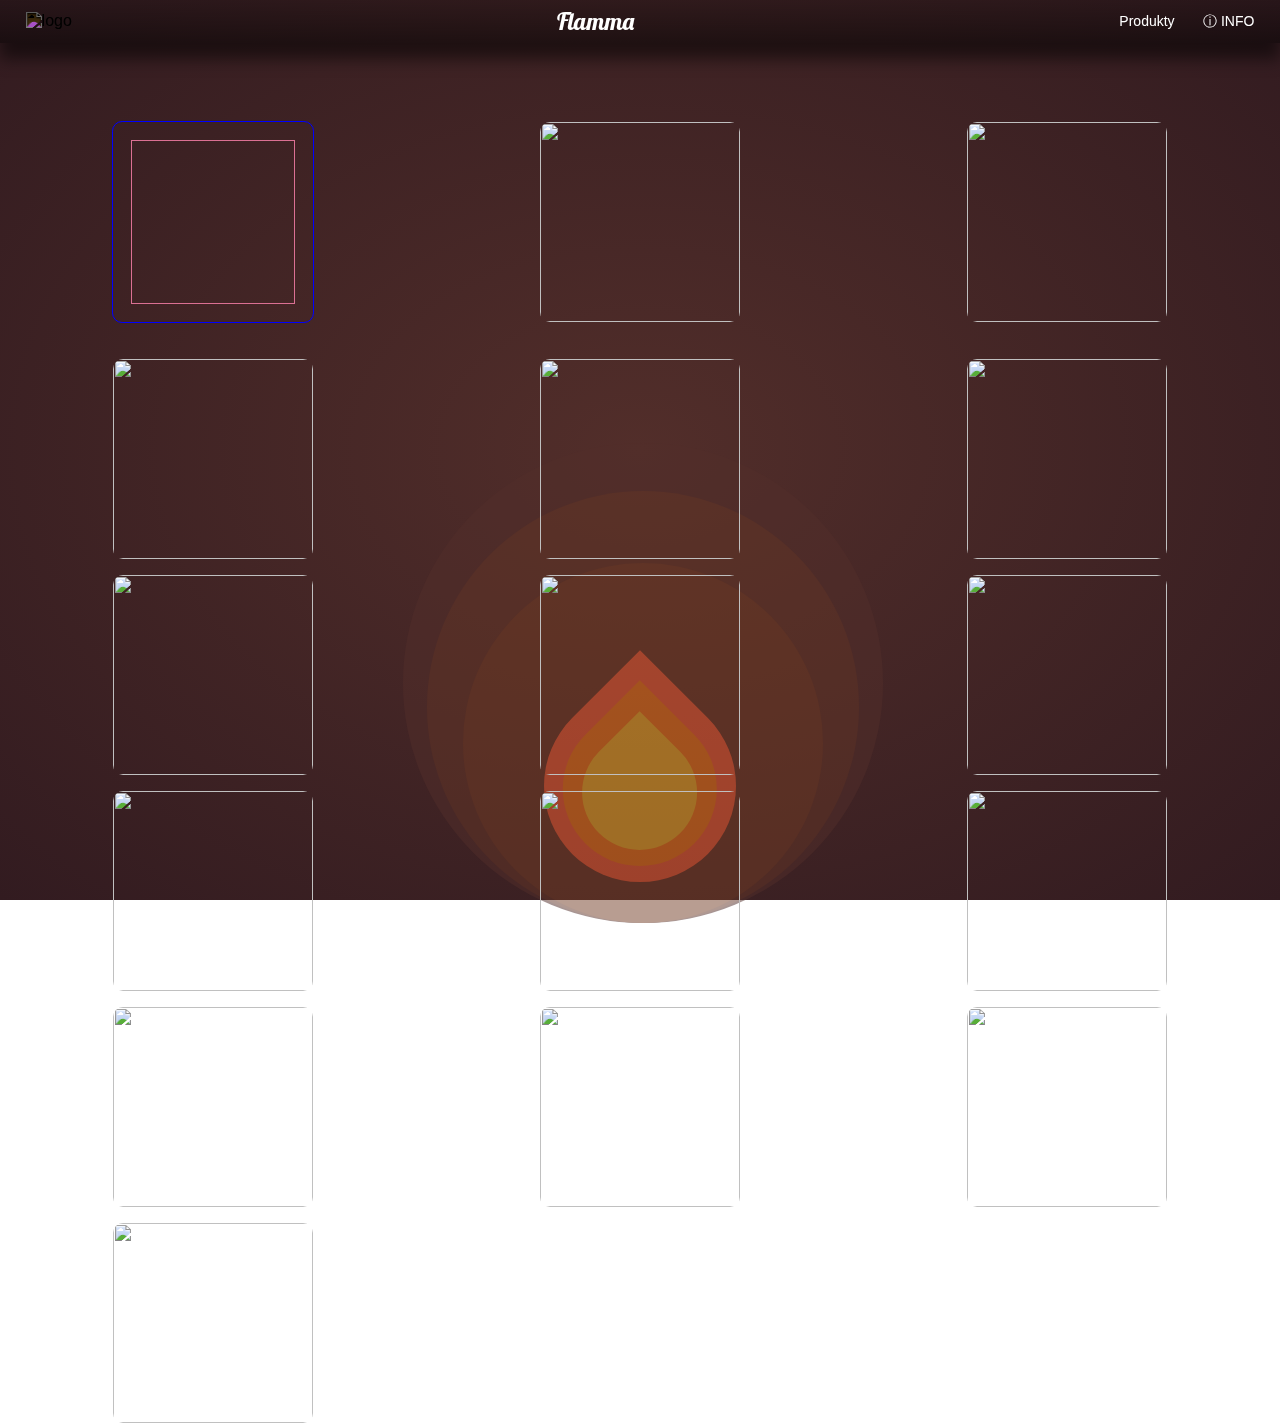
==== index.html @ 95ef0076 "Initial commit" ====
<!DOCTYPE html>
<html lang="en">
<head>
    <meta charset="UTF-8">
    <meta http-equiv="X-UA-Compatible" content="IE=edge">
    <meta name="viewport" content="width=device-width, initial-scale=1.0">
    <link rel="stylesheet" href="style/default.css">
    <link rel="stylesheet" href="style/fire.css">
    <link rel="stylesheet" href="style/index.css">
    <title>Adámek web</title>
</head>
<body>
    <div class="navbar" id="navbar">
        <div class="navbar_logo">
            <img src="https://cdn-icons-png.flaticon.com/512/31/31101.png" alt="logo">
        </div>
        <!-- <a class="navbar-brand" href="/">Batchi's candles</a> -->
        <a class="navbar-brand" href="/">Flamma</a>
        <nav>
            <ul id="menuList">
                <li><a href="/">Produkty</a></li>
                <li><a href="/info.html">&#9432; INFO</a></li>
            </ul>
        </nav>
        <img src="images/menu-open.svg" alt="OPEN MENU" id="menu-icon" class="menu-icon" onclick="togglemenu()">
    </div>
    <div class="content">
        <div class="light" onmouseenter="document.querySelector('.content').style.opacity = 1" onmouseleave="document.querySelector('.content').style.opacity = .5"></div>
        <div class="fire">
            <div class="back"></div>
            <div class="medium"></div>
            <div class="front"></div>
        </div>
    </div>
    <div class="product-container">
        <div>
            <h1>Produkty</h1>
        </div>
        <div class="products">
            <div class="parent" onclick="">
                <div class="child bg-one" onclick="openInfo(this)">
                </div>
              </div>
            <img src="https://unsplash.it/960/1790" alt="" onclick="openInfo(this)">
            <img src="https://unsplash.it/960/1792" alt="" onclick="openInfo(this)">
            <img src="https://unsplash.it/960/1793" alt="" onclick="openInfo(this)">
            <img src="https://unsplash.it/960/1794" alt="" onclick="openInfo(this)">
            <img src="https://unsplash.it/960/1795" alt="" onclick="openInfo(this)">
            <img src="https://unsplash.it/960/1796" alt="" onclick="openInfo(this)">
            <img src="https://unsplash.it/960/1797" alt="" onclick="openInfo(this)">
            <img src="https://unsplash.it/960/1798" alt="" onclick="openInfo(this)">
            <img src="https://unsplash.it/960/1799" alt="" onclick="openInfo(this)">
            <img src="https://unsplash.it/960/1799" alt="" onclick="openInfo(this)">
            <img src="https://unsplash.it/960/1798" alt="" onclick="openInfo(this)">
            <img src="https://unsplash.it/960/1797" alt="" onclick="openInfo(this)">
            <img src="https://unsplash.it/960/1796" alt="" onclick="openInfo(this)">
            <img src="https://unsplash.it/960/1795" alt="" onclick="openInfo(this)">
            <img src="https://unsplash.it/960/1794" alt="" onclick="openInfo(this)">
        </div>
        <div class="product-info-container">
            <div class="close-info" id="close-info" onclick="closeInfo()">&times;</div>
            <div class="product-info">
                <img src="" alt="IMG" id="info-img">
                <div>
                    <h1 id="info-name">Name</h1>
                    <p id="info-description">Description</p>
                    <p id="info-price">Price</p>
                </div>
            </div>
        </div>
        <script>
            function openInfo(item){
                document.querySelector('.product-info-container').style.display = 'block';
                document.querySelector('#info-img').src = item.src;
            }
            function closeInfo(){
                document.querySelector('.product-info-container').style.display = 'none';
            }
        </script>
    </div>
    <script src="js/header.js"></script>
</body>
</html>
---- style/default.css ----
@import url('https://fonts.googleapis.com/css2?family=Lobster&display=swap');
*{
    margin: 0;
    padding: 0;
    font-family: sans-serif;
}
/* ------------------NAVIGATION------------------ */
.navbar-brand{
    font-family: 'Lobster';
    font-size: 1.5rem;
    text-decoration: none;
    cursor: pointer;
    color: #fff;
}
.navbar{
    position: fixed;
    left:0;
    z-index: 10;
    width: 96%;
    background: linear-gradient(
        rgba(0, 0, 0, 0.2), 
        rgba(0, 0, 0, 0.5)
      ), radial-gradient(ellipse at center, #522e2a 0%, #321b20 100%) fixed;
    /* filter: brightness(.8); */
    color: #fff;
    display: flex;
    align-items: center;
    padding: 0 2%;
    transition: color .5s;
    transition: position 2s;
}
.sticky{
    width: 96%;
    position: fixed;
    background-color: rgba(0,0,0,0.5);
    /* color: #000; */
    left:0;
    z-index: 10;
}
.menu-icon{
    width: 2rem;
    filter: invert(100%);
    display: none;
}
.menu-icon-container{
    display: none;
    align-items: center;
    justify-content: center;
    margin-left: auto;
    gap: .5rem;
    cursor: pointer;
}
nav ul{
    display: inline-block;
    list-style: none;
    /* margin-right: 30px; */
}
nav ul li{
    list-style: none;
    display: inline-block;
    margin-right: 1.5rem;
}
nav ul li:last-child{
    margin-right: 0;
}
nav ul li a{
    text-decoration: none;
    color: #fff;
    font-size: 14px;
}
nav ul li a:hover{
    transition: text 10s;
    text-decoration: underline;
}
.navbar_logo img{
    width: 50px;
    height: 50px;
    filter: invert(1);
}
.navbar{
    display: flex;
    align-items: center;
    justify-content: space-between;
    padding: .5% 2%;
    /* bottom shadow */
    box-shadow: 0 1rem 1rem rgba(0,0,0,0.5);
}

@media only screen and (max-width:800px){
    html{
        font-size: 12px;
    }
    nav ul{
        width: 100%;
        background: rgba(0,0,0,.75);
        position: absolute;
        top: 60px;
        right: 0;
        z-index: 2;
        /* margin-right: 0; */
    }
    nav ul li{
        display: block;
        margin-top: 10px;
        margin-bottom: 10px;
        margin-right: 1.5rem;
    }
    nav ul li a{
        color: #fff;
    }
    nav ul li:last-child{
        margin-right: 1.5rem;
    }
    .menu-icon-container{
        display: flex;
    }
    #menuList{
        overflow: hidden;
        transition: max-height 0.5s;
    }
    .menuClicked{
        background-color: #000;
    }
    .menu-icon{
        display: unset;
    }
}
@media only screen and (max-width:300px){
    html{
        font-size: 7px;
    }
}
---- style/fire.css ----
body {
  font-family: "Quicksand";
  background: radial-gradient(ellipse at center, #522e2a 0%, #321b20 100%) fixed;
}
.header {
  position: absolute;
  left: 10px;
  top: 10px;
}
.header h1, .header h2 {
  margin: 0;
}
.header h1 {
  color: #757780;
}
.header .number {
  color: #ffb726;
}
.header .type {
  color: #ff6234;
}
.header .social a img {
  margin-top: 10px;
  height: 1.5em;
}
.content {
  width: 50%;
  height: 50%;
  position: absolute;
  bottom: 0;
  left: 30%;
  opacity: .5;
  transition: opacity 0.5s;
  z-index: -1;
}
.fire {
  position: absolute;
  bottom: 4%;
  left: 25%;
  width: 30%;
  padding-bottom: 50%;
}
.fire .back {
  position: absolute;
  bottom: 0;
  width: 100%;
  padding-bottom: 100%;
  background: #ff6234;
  border-radius: 0 75% 75% 75%;
  transform: rotate(45deg);
  animation: fire 2s linear infinite alternate;
  animation-delay: 1s;
}
.fire .medium {
  position: absolute;
  bottom: 5%;
  left: 10%;
  width: 80%;
  padding-bottom: 80%;
  background: #ff7d17;
  border-radius: 0 75% 75% 75%;
  transform: rotate(45deg);
  animation: fire 2s linear infinite alternate;
  animation-delay: 0.5s;
}
.fire .front {
  position: absolute;
  bottom: 10%;
  left: 20%;
  width: 60%;
  padding-bottom: 60%;
  background: #ffb726;
  border-radius: 0 75% 75% 75%;
  transform: rotate(45deg);
  animation: fire 2s linear infinite alternate;
}
.wood {
  position: absolute;
  bottom: 0;
  left: 25%;
  width: 30%;
  display: flex;
}
.wood .stick {
  position: relative;
  width: 33%;
  padding-bottom: 33%;
  background: #714717;
  border-radius: 50%;
}
.wood .stick::before {
  content: "";
  position: absolute;
  width: 80%;
  padding-bottom: 80%;
  border-radius: 50%;
  left: 10%;
  top: 10%;
  background: #975314;
}
.wood .stick::after {
  content: "";
  position: absolute;
  width: 50%;
  padding-bottom: 50%;
  border-radius: 50%;
  left: 25%;
  top: 25%;
  background: #714717;
}
.light {
  position: absolute;
  bottom: -5%;
  left: 3%;
  width: 75%;
  padding-bottom: 75%;
  border-radius: 50%;
  background: #522e2a;
  animation: light 2s linear infinite alternate;
}
.light::before {
  content: "";
  position: absolute;
  bottom: 0;
  left: 5%;
  width: 90%;
  padding-bottom: 90%;
  border-radius: 50%;
  background: #643627;
}
.light::after {
  content: "";
  position: absolute;
  bottom: 0;
  left: 12.5%;
  width: 75%;
  padding-bottom: 75%;
  border-radius: 50%;
  background: #743d25;
}
@keyframes light {
  0% {
    opacity: 1;
    transform: translate(0px) scale(1);
  }
  100% {
    opacity: 0.6;
    transform: translateY(-10px) scaleX(0.9);
  }
}
@keyframes fire {
  0% {
    opacity: 1;
    transform: scale(1) rotate(45deg);
  }
  100% {
    opacity: 0.8;
    transform: scale(0.9) rotate(45deg);
  }
}
---- style/index.css ----
body, html{
    height: 100%;
    width: 100%;
    margin: 0;
    padding: 0;
    font-family: 'Quicksand', sans-serif;
}
.products{
    padding-top:5%;
    display: grid;
    grid-template-columns: repeat(auto-fit, minmax(333px, 1fr));
    justify-items: center;
    align-items: center;
    row-gap: 1rem;
}
.products img{
    min-width: 0 !important;
    border-radius: 5%;
    width: 200px;
    height:200px;
    object-fit: cover;
    -o-object-fit: contain;
    outline: 1px solid transparent;
    transition: transform 0.5s, outline 0.2s ease-in-out, outline-offset 0.2s ease-in-out;
}
.products img:hover{
    transform: scale(1.1);
    /* transition: transform 0.5s, outline 0.2s ease-in-out, outline-offset 0.2s ease-in-out; */
    outline: 1px solid #000;
    outline-offset: -15px;
    filter: brightness(1.2);
}
.close-info{
    position: absolute;
    right: 2rem;
    top: 2rem;
    font-size: 2rem;
    cursor: pointer;
    background-color: rgba(255,255,255,0.5);
    width: 2.25rem;
    display: grid;
    place-items: center;
    align-items: center;
    margin: auto;
    border-radius: .5rem;
    transition: background-color 0.2s;
    border: solid 2.5px black;
}
.close-info:hover{
    background-color: rgba(255, 0, 0, 0.589);
}
.product-info-container{
    position: fixed;
    top: 55%;
    left: 50%;
    transform: translate(-50%, -50%);
    width: 80%;
    height: 75%;
    z-index: 3;
    background: rgba(0,0,0,0.95);
    padding: 2rem;
    border-radius: 2rem;
    display: none;
    color: white;
}
.product-info{
    display: flex;
    justify-content: left;
    gap: 2rem;
    height: 100%;
    /* flex-wrap: wrap; */
}
#info-img{
    flex-grow: 0;
}
@media only screen and (max-width: 800px){
    .product-info{
        flex-direction: column;
        align-items: center;
    }
    #info-img{
        margin-bottom: 2rem;
        width: 100%;
    }
}
.parent {
    border-radius: 5%;
    width: 200px;
    margin: 20px;
    height: 200px;
    border: 1px solid blue;
    overflow: hidden;
    position: relative;
    float: left;
    display: inline-block;
    cursor: pointer;
    transition: width .25s ease-out, height .25s ease-out;
    outline: 1px solid palevioletred;
    outline-offset: -20px;

}

.child {
    background-image: url("https://www.furbishandfire.com/wp-content/uploads/2017/05/Shop-Liquor-Bottle-Candles-border.png");
    height: 100%;
    width: 100%;
    background-size: cover;
    background-repeat: no-repeat;
    -webkit-transition: all .5s;
    -moz-transition: all .5s;
    -o-transition: all .5s;
    transition: all .5s;
}
.parent:hover .child, .parent:focus .child {
    -ms-transform: scale(1.2);
    -moz-transform: scale(1.2);
    -webkit-transform: scale(1.2);
    -o-transform: scale(1.2);
    transform: scale(1.2);
}

.parent:hover .child:before, .parent:focus .child:before {
    display: block;
}
.parent:hover, parent:focus {
    height: 220px;
    width: 220px;
    filter: brightness(.3);
}
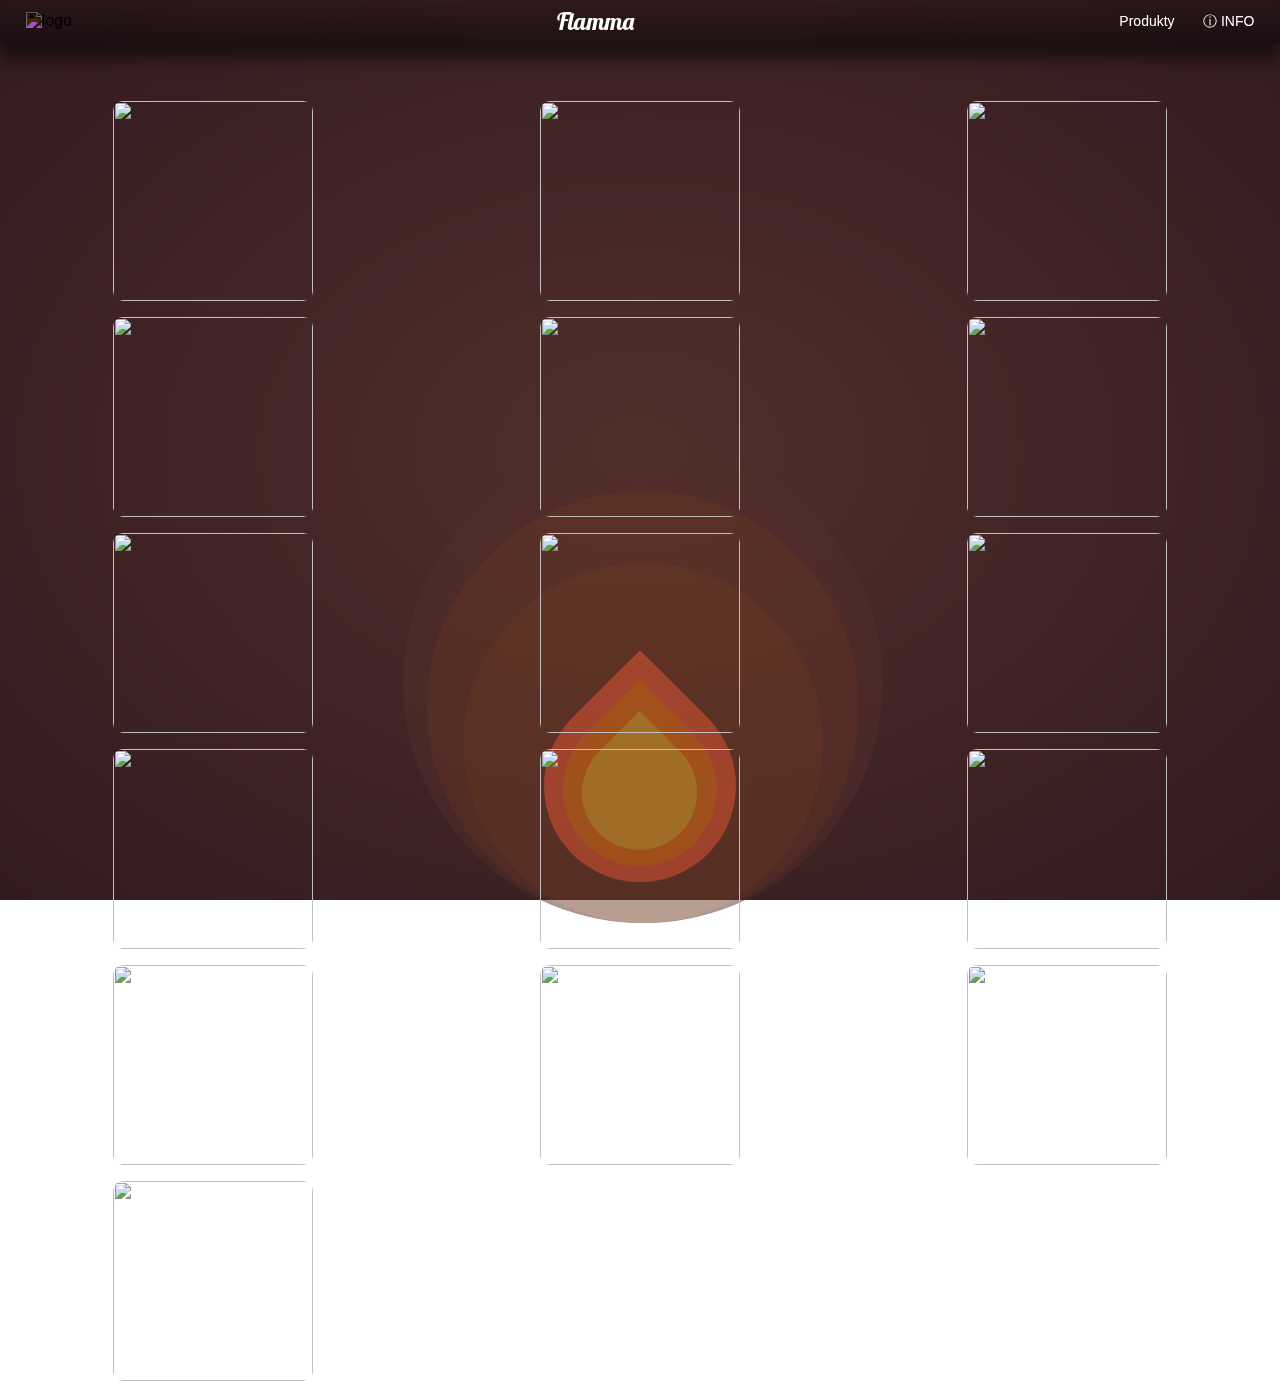
==== commit 0f1fef34: "removed test design" ====
--- a/index.html
+++ b/index.html
@@ -37,10 +37,11 @@
             <h1>Produkty</h1>
         </div>
         <div class="products">
-            <div class="parent" onclick="">
+            <!-- <div class="parent" onclick="">
                 <div class="child bg-one" onclick="openInfo(this)">
                 </div>
-              </div>
+            </div> -->
+            <img src="https://unsplash.it/960/1790" alt="" onclick="openInfo(this)">
             <img src="https://unsplash.it/960/1790" alt="" onclick="openInfo(this)">
             <img src="https://unsplash.it/960/1792" alt="" onclick="openInfo(this)">
             <img src="https://unsplash.it/960/1793" alt="" onclick="openInfo(this)">
@@ -66,7 +67,7 @@
                     <p id="info-description">Description</p>
                     <p id="info-price">Price</p>
                 </div>
-            </div>
+            </div>  
         </div>
         <script>
             function openInfo(item){
